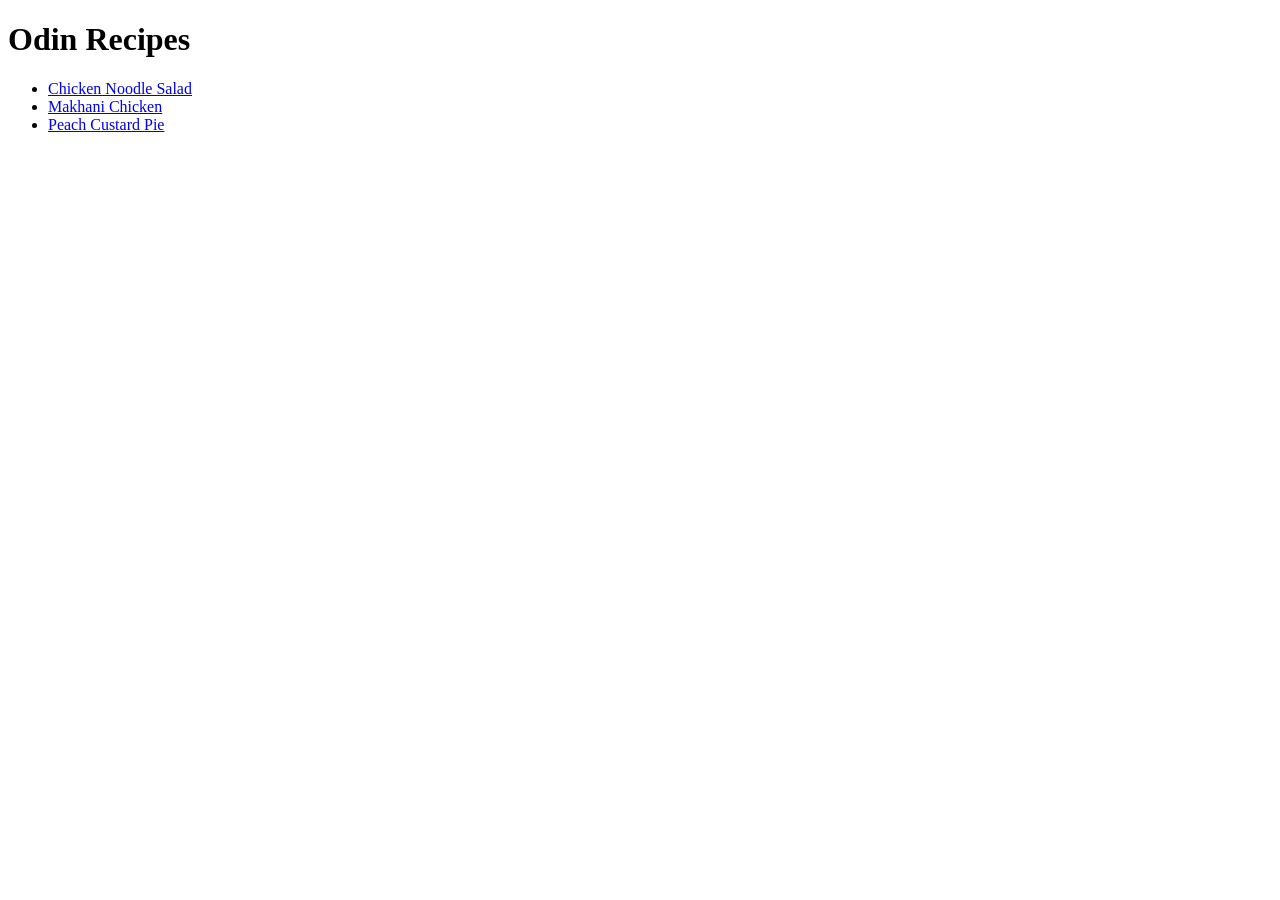
==== index.html @ 9dcec9a6 "Add Index and Recipes Pages Added three recipes to the index page." ====
<!DOCTYPE html>
<html lang="en">
<head>
    <meta charset="UTF-8">
    <meta name="viewport" content="width=device-width, initial-scale=1.0">
    <title>Odin Recipes</title>
</head>
<body>
    <h1>Odin Recipes</h1>
    <ul>
        <li><a href="./recipes/chicken-noodle-salad.html">Chicken Noodle Salad</a></li>
        <li><a href="./recipes/makhani-chicken.html">Makhani Chicken</a></li>
        <li><a href="./recipes/peach-custard-pie.html">Peach Custard Pie</a></li>
    </ul>
</body>
</html>
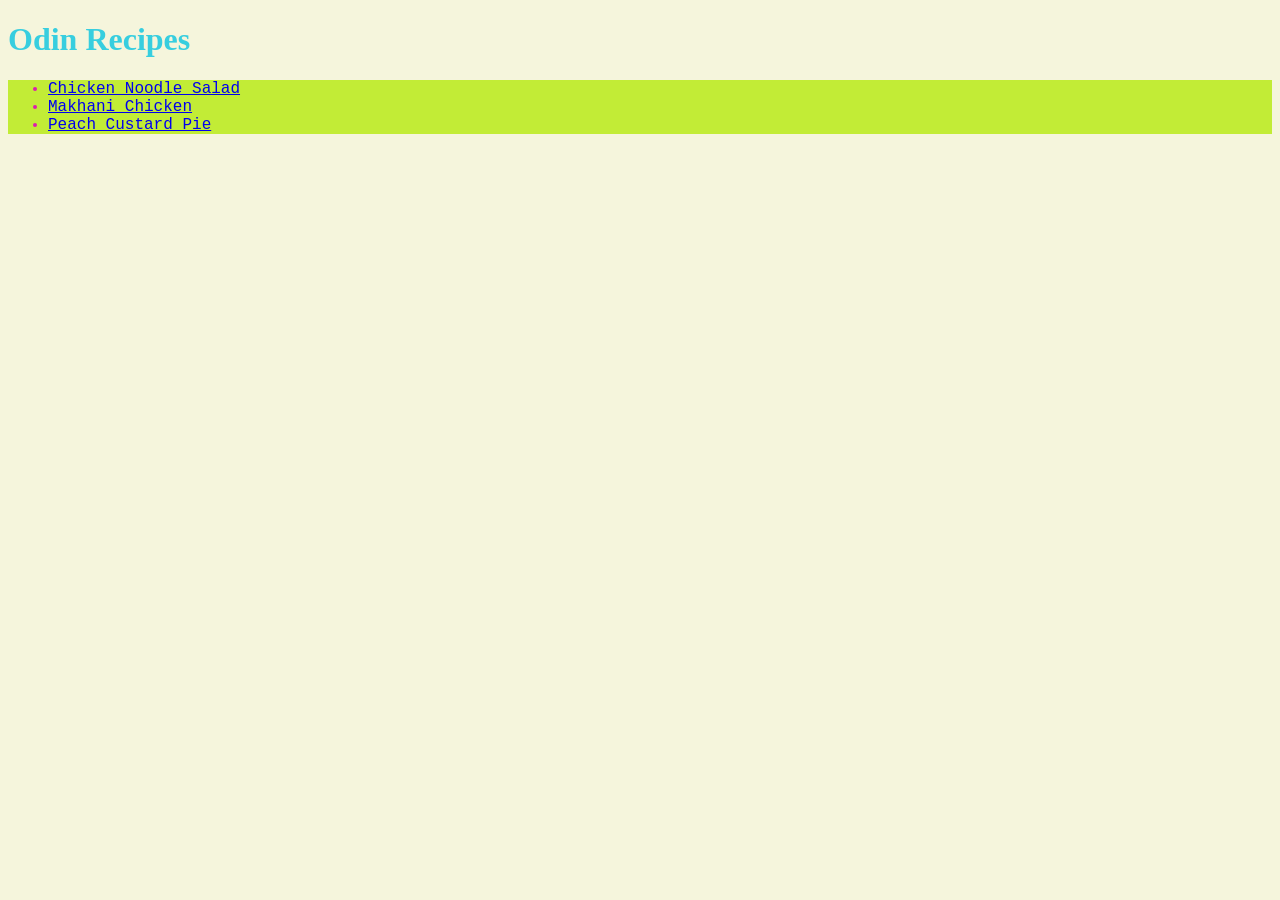
==== commit 1e1eb953: "add css styles" ====
--- a/index.html
+++ b/index.html
@@ -4,6 +4,7 @@
     <meta charset="UTF-8">
     <meta name="viewport" content="width=device-width, initial-scale=1.0">
     <title>Odin Recipes</title>
+    <link rel="stylesheet" href="./styles.css">
 </head>
 <body>
     <h1>Odin Recipes</h1>
--- a/styles.css
+++ b/styles.css
@@ -0,0 +1,16 @@
+h1 {
+    color: #37cedf;
+}
+
+body {
+    background-color: beige;
+}
+
+ul {
+    background-color: rgb(194, 236, 54);
+}
+
+li {
+    color: #dc1eaf;
+    font-family: 'Courier New', Courier, monospace;
+}
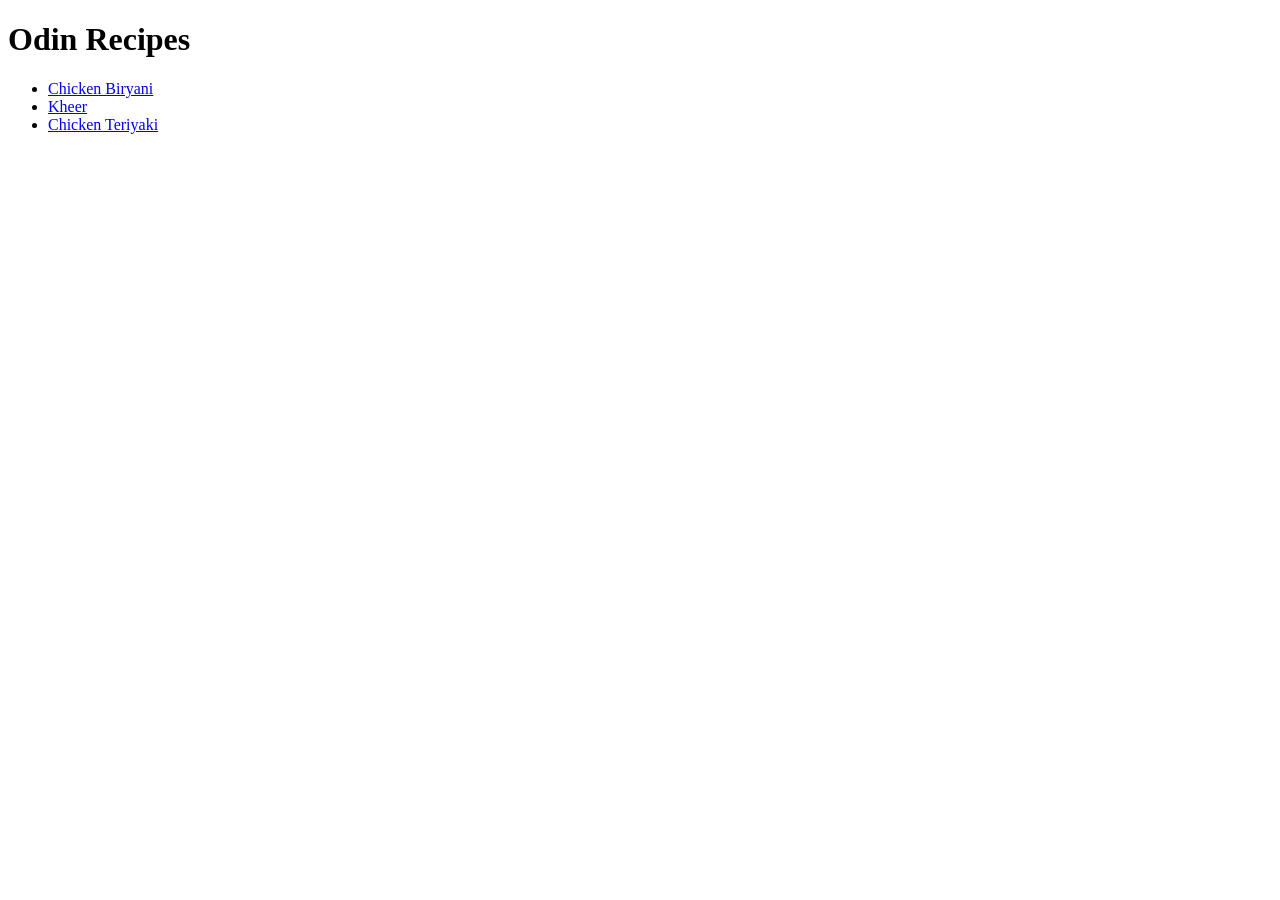
==== commit 37ec1838: "feat: add dishes to odin dishes page" ====
--- a/index.html
+++ b/index.html
@@ -1,17 +1,21 @@
-<!DOCTYPE html>
+<!doctype html>
 <html lang="en">
-<head>
-    <meta charset="UTF-8">
-    <meta name="viewport" content="width=device-width, initial-scale=1.0">
-    <title>Odin Recipes</title>
-    <link rel="stylesheet" href="./styles.css">
-</head>
-<body>
-    <h1>Odin Recipes</h1>
-    <ul>
-        <li><a href="./recipes/chicken-noodle-salad.html">Chicken Noodle Salad</a></li>
-        <li><a href="./recipes/makhani-chicken.html">Makhani Chicken</a></li>
-        <li><a href="./recipes/peach-custard-pie.html">Peach Custard Pie</a></li>
-    </ul>
-</body>
-</html>+    <head>
+        <meta charset="utf-8" />
+        <title>Odin Recipes</title>
+    </head>
+    <body>
+        <h1>Odin Recipes</h1>
+        <ul>
+            <li>
+                <a href="./recipes/chicken-biryani.html">Chicken Biryani</a>
+            </li>
+            <li>
+                <a href="./recipes/kheer.html">Kheer</a>
+            </li>
+            <li>
+                <a href="./recipes/chicken-teriyaki.html">Chicken Teriyaki</a>
+            </li>
+        </ul>
+    </body>
+</html>
